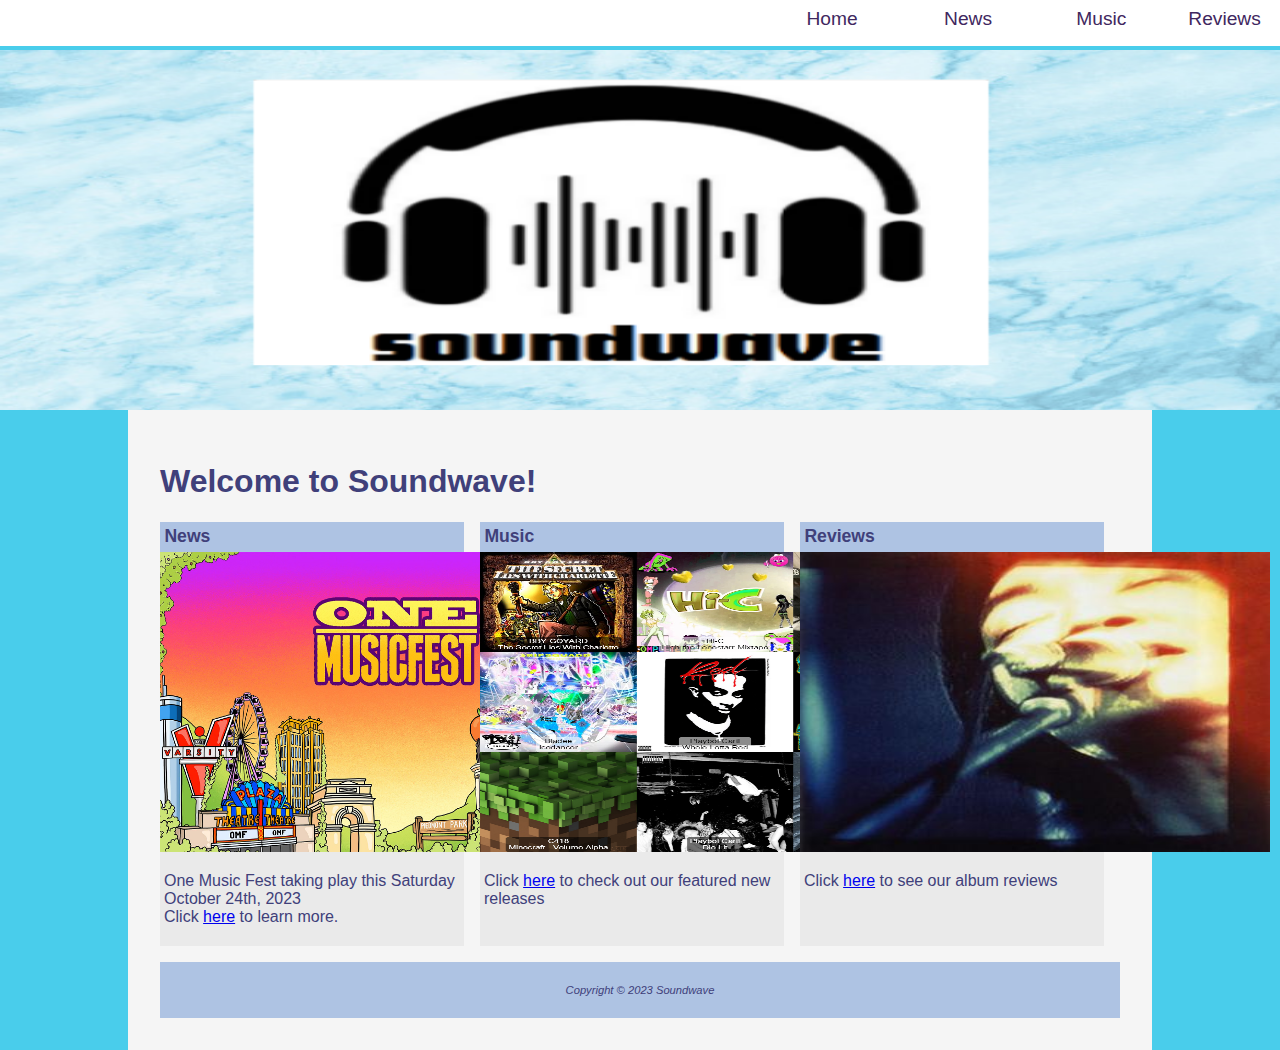
==== index.html @ 43c41acd "Added files to repository" ====
<!DOCTYPE html>
<html lang="en">
<head>
<title>Soundwave</title>
<meta charset="utf-8">
<meta name="viewport" content="width=device-width, initial-scale=1.0">
<link href="soundwave.css" rel="stylesheet">
</head>
<body>
  <header class="home">
  </header>
  <nav>
    <ul>
	  <li><a href="index.html">Home</a></li>
      <li><a href="news.html">News</a></li>
	  <li><a href="music.html">Music</a></li>
	  <li><a href="reviews.html">Reviews</a></li>
	</ul>
  </nav>
  <div id="wrapper">
  <main>
  <h1>Welcome to Soundwave!</h1>
   <div id="flow">
   <section>
      <h3>News</h3>
	  <img src="onemusicfest.jpg" alt="Music Festival" height="300" width="470">
      <p>One Music Fest taking play this Saturday October 24th, 2023 <br> Click <a href="news.html">here</a> to learn more.</p> 
  </section>
  <section>
      <h3>Music</h3>
	  <img src="albumchart.jpg" alt="Album Chart" height="300" width="470">
      <p>Click <a href="music.html">here</a> to check out our featured new releases</p>
  </section>
  <section>
      <h3>Reviews</h3>
	  <img src="fishmans.jpg" alt="Fishmans Album" height="300" width="470">
      <p>Click <a href="news.html">here</a> to see our album reviews</p>
  </section>
  </div>  
  </main>
  <footer>
  <p>Copyright &copy; 2023 Soundwave</p>
  </footer>
  </div>
  </body>
  </html>
---- soundwave.css ----
* { box-sizing: border-box; }
body { background-color: #49CDEB;
       color: #40407A;
	   font-family: Verdana, Arial, sans-serif;
	   margin: 0;
}
#wrapper { background-color: #F5F5F5;
    	   padding: 2em; 
}
header { background-color: #49CDEB;
        background-image: url(soundwavelogo.jpg);
		background-size: 100% 100%; 
		color: #FFF;
		font-size: 90%;
		margin-top: 50px;
		min-height: 200px;
		height: 60px;
		padding: 20px;
}
header a { text-decoration: none; }
header a:link       { color: #FFF; }
header a:visited { color: #FFF; }
header a:hover    { color: #EDF5F5; }
.home, .content { height: 20vh;
        padding-left: 10%;
		padding-top: 2em; }
nav { background-color: #FFF;
	 position: fixed;
	 left: 0;
	 top: 0;
	 margin: 0;
	 padding: 0.5em 0 1em 1em;
	 text-align: right;
	 width: 100%;
	 z-index: 9999;
}
nav a { display: block;
	  text-decoration: none; 
}
nav a:link { color: #3F2860; }
nav a:visited { color: #497777; }
nav a:hover { color: #A26100;  }
nav ul { display: flex; 
       flex-flow: row wrap;
	   font-size: 1.2em;
	   list-style-type: none; 
	   margin: 0;
}
nav li { display: inline;
      padding: 0 1em;
	  width: 40%; }

@media (min-width: 600px) { 
		nav ul { flex-flow: row nowrap;
		       justify-content: flex-end; }
		nav li { width: 7em; }
		section { flex: 1; 
		    min-width: 30%; }
		#flow { display: flex;
		    flex-flow: row wrap; }
}
@media (min-width: 1024px) { 
		header { font-size: 120%; }
		.home { height: 40vh;
		        padding-left: 8em;
				 padding-top: 5em;}
		.content { height: 30vh;
				   padding-left: 8em;
				   padding-top: 1em; }
		#wrapper { margin: auto;
		           width: 80%; }
		footer { grid-area: footer; }
}
section h3 { background-color: #AEC3E3;
           font-size: 110%;
           margin-bottom: 0;
           margin-top: 0;
		   padding: .25em;
}
section p { padding: 0 .25em .25em .25em; }
section { background-color: #EAEAEA;
		margin-bottom: 1em;
		margin-right: 1em;
		padding: 0;
 }
footer { background-color: #AEC3E3;
         font-size: .70em;
         font-style: italic;
		 padding: 1em;
		 text-align: center;
}
table { width: 60%;
      margin: auto; 
	  margin-bottom: 1em;
	  border: none;
}
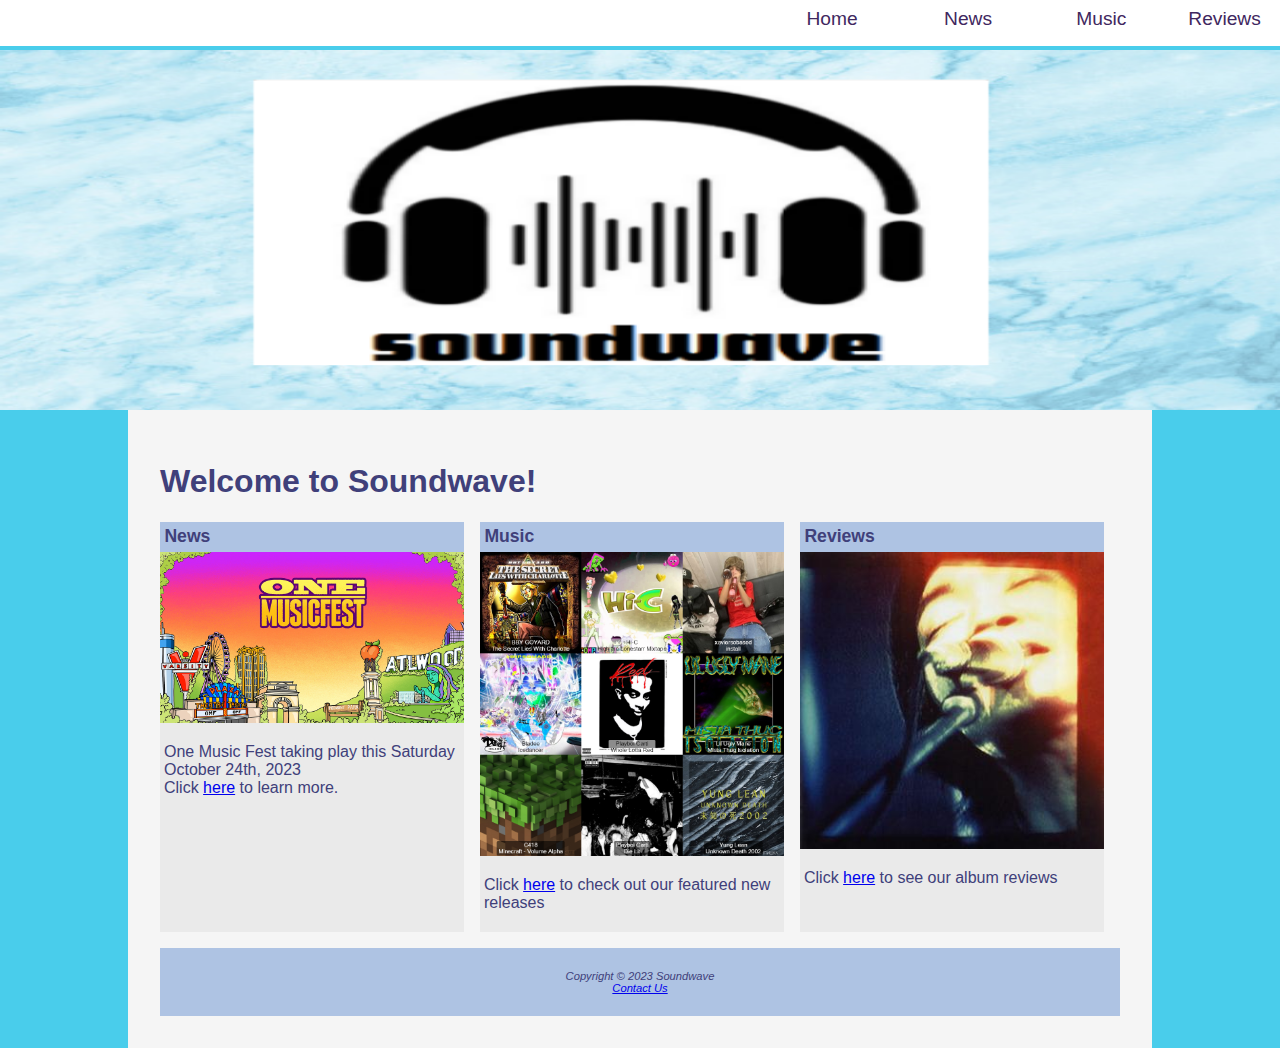
==== commit b20d5095: "Added single review and news articles" ====
--- a/index.html
+++ b/index.html
@@ -39,7 +39,9 @@
   </div>  
   </main>
   <footer>
-  <p>Copyright &copy; 2023 Soundwave</p>
+  <p>Copyright &copy; 2023 Soundwave<br><a href = "mailto:ak00181@my.westga.edu?subject = Feedback&body = Message">
+Contact Us
+</a></p>
   </footer>
   </div>
   </body>
--- a/soundwave.css
+++ b/soundwave.css
@@ -94,3 +94,7 @@
 	  margin-bottom: 1em;
 	  border: none;
 }
+img {
+      max-width: 100%; 
+      height: auto; 
+ }